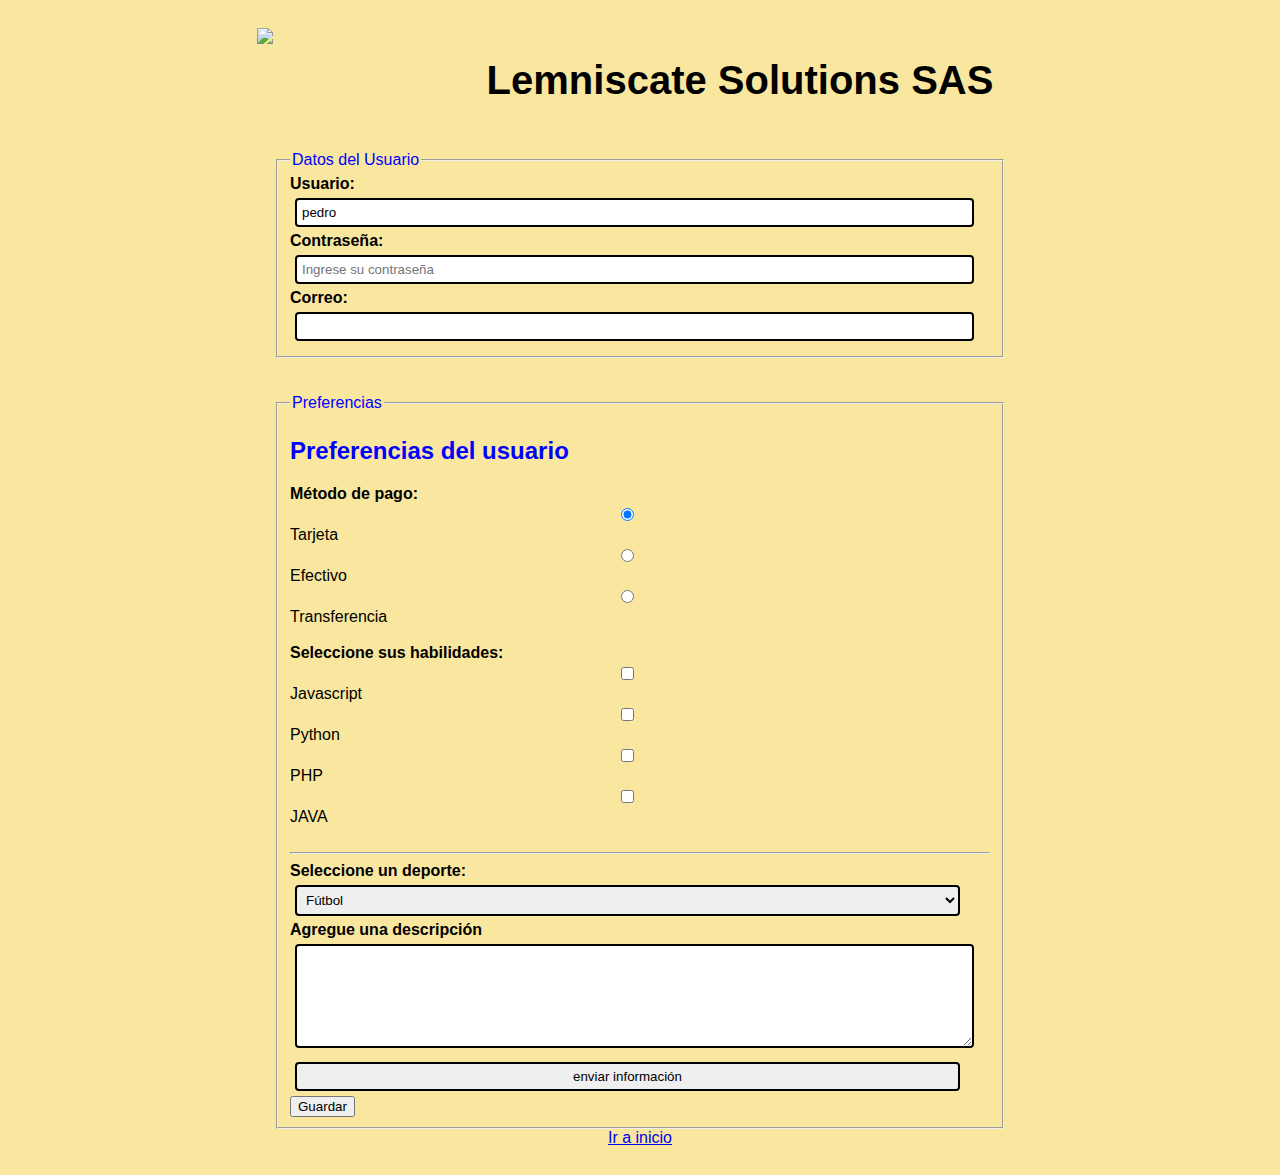
==== formulario.html @ 05fc3a60 "first commit" ====
<!DOCTYPE html>
<html lang="en">
<head>

    <meta charset="UTF-8">
    <meta name="viewport" content="width=device-width, initial-scale=1.0">
    <title>Sesion 5</title>
    <link rel="stylesheet" href="styles.css"   
</head>

<body style="align-items: center; padding: 20px; display: flex; flex-direction: column;">

    <header style="display: flex;">
        <img src="https://lemniscateacademico.odoo.com/web/image/325-8f1aa984/logo%20Lemniscate%20CURVAS.png" width="200px" >
        <h1 style="margin: auto; font-family: Helvetica; font-size: 40px; padding: 30px;">Lemniscate Solutions SAS</h1>
        <!--<h2>Capacitaciones sin límites</h2>-->

    </header>
   
    <section>
        <br>
        <form>
            <fieldset style="width: 700px;">
                <legend>Datos del Usuario</legend>
            <label for="usuario">Usuario:</label>
            <input type="text" name="usuario" placeholder="Ingrese su usuario" value="pedro" size="12" required>
            <label>Contraseña:</label>
            <input type="password" placeholder="Ingrese su contraseña" maxlength="4" size="17" required>
            <label for="correo">Correo:</label>
            <input type="email" name="correo">
        </fieldset>
        <br><br>
        <fieldset style="width: 700px;">
            <legend>Preferencias</legend>
            <h2>Preferencias del usuario</h2>
            <label for="pago">Método de pago:</label>
            <input type="radio" name="pago" checked>Tarjeta
            <input type="radio" name="pago">Efectivo
            <input type="radio" name="pago">Transferencia
            
            <br><br>
            <label>Seleccione sus habilidades:</label>
            <input type="checkbox">Javascript
            <input type="checkbox">Python
            <input type="checkbox">PHP
            <input type="checkbox">JAVA
            <br><br>
            <hr>
            <label for="deportes"><b>Seleccione un deporte:</b></label>
            <select name="deportes">
                <option value="1">Fútbol</option>
                <option value="2">Baseball</option>
                <option value="3">Basketball</option>
                <option value="4">Voleyball</option>
            </select>
            <label for="descripcion">Agregue una descripción</label>
            <textarea name="descripcion" rows="6" cols="9"></textarea>
            <input type="submit" value="enviar información">
            <button>Guardar</button>
             </fieldset>
        </form>
    </section>
    <footer>
        
        <a href="./index.html">Ir a inicio</a>

    </footer>
 
</body>
</html>
---- styles.css ----
body{
    display: flex;
    align-items: center;
    padding: 20px;
    flex-direction: column;
    font-family: 'Lucida Sans', 'Lucida Sans Regular', 'Lucida Grande', 'Lucida Sans Unicode', Geneva, Verdana, sans-serif;
    background-color: rgb(249, 231, 159);
}

h2 {
    color: blue;

}

legend{
    color: blue;
}

label{
    font-weight: bold;
}

input, textarea, select{
    width: 95%;
    margin: 5px;
    padding: 5px;
    border: 2px solid black;
    border-radius: 4px;
}
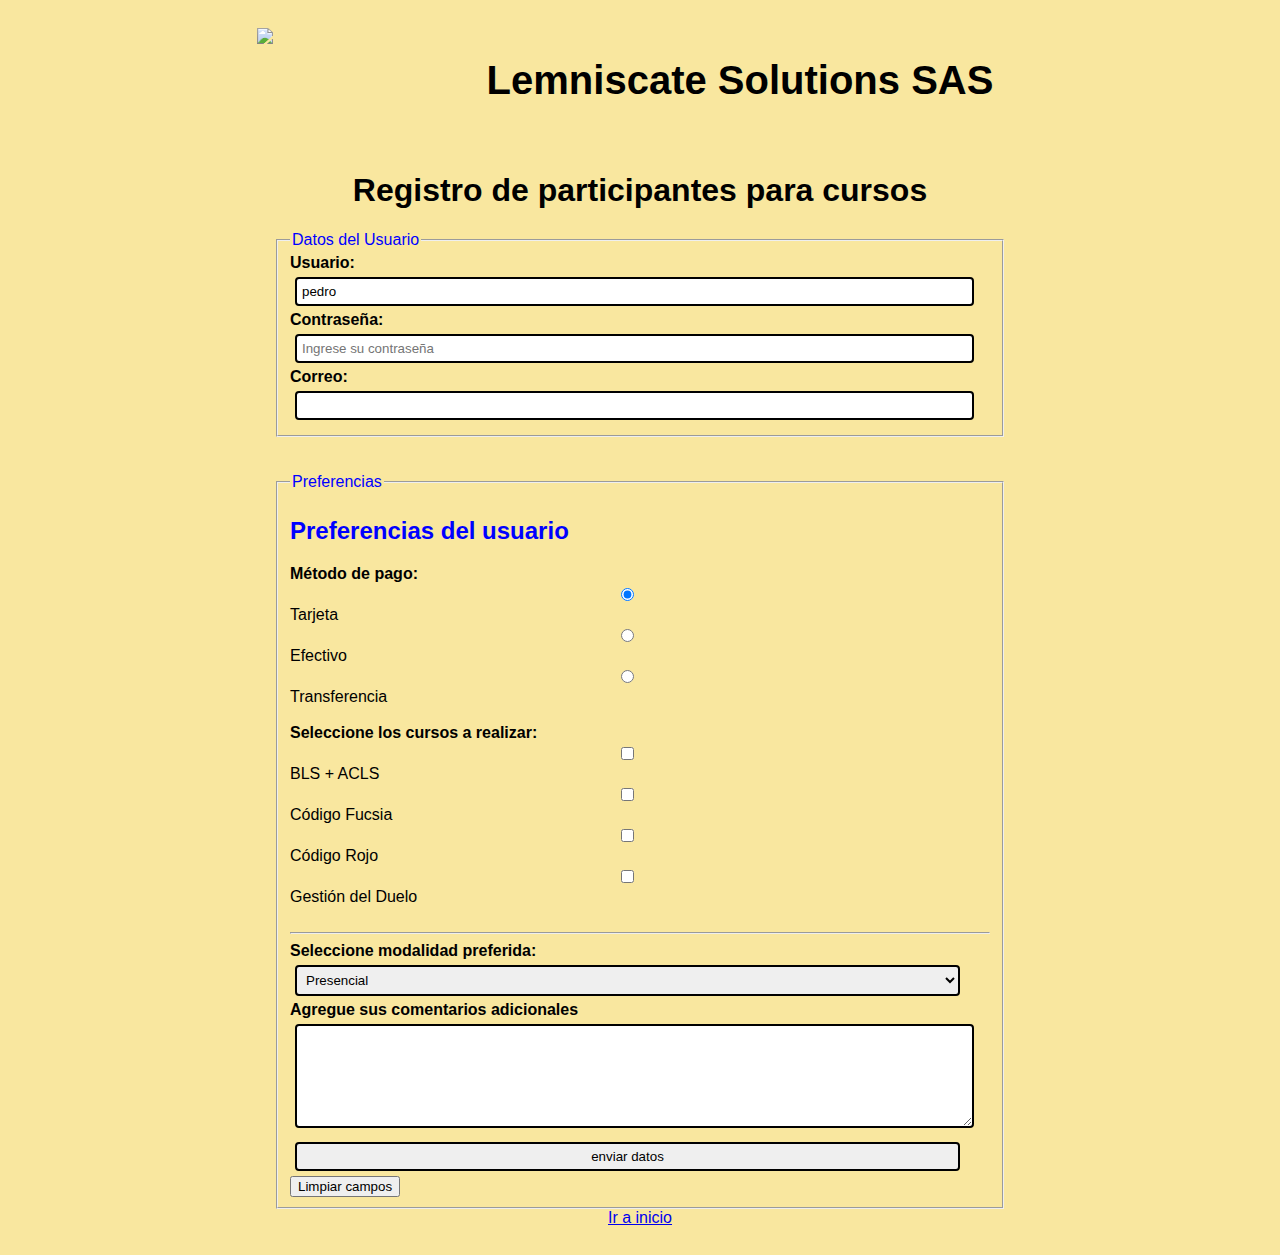
==== commit bdce1c92: "Actualización del formulario" ====
--- a/formulario.html
+++ b/formulario.html
@@ -19,6 +19,7 @@
    
     <section>
         <br>
+        <h1 style="text-align: center;">Registro de participantes para cursos</h1>
         <form>
             <fieldset style="width: 700px;">
                 <legend>Datos del Usuario</legend>
@@ -39,24 +40,24 @@
             <input type="radio" name="pago">Transferencia
             
             <br><br>
-            <label>Seleccione sus habilidades:</label>
-            <input type="checkbox">Javascript
-            <input type="checkbox">Python
-            <input type="checkbox">PHP
-            <input type="checkbox">JAVA
+            <label>Seleccione los cursos a realizar:</label>
+            <input type="checkbox">BLS + ACLS
+            <input type="checkbox">Código Fucsia
+            <input type="checkbox">Código Rojo
+            <input type="checkbox">Gestión del Duelo
             <br><br>
             <hr>
-            <label for="deportes"><b>Seleccione un deporte:</b></label>
-            <select name="deportes">
-                <option value="1">Fútbol</option>
-                <option value="2">Baseball</option>
-                <option value="3">Basketball</option>
-                <option value="4">Voleyball</option>
+            <label for="deportes"><b>Seleccione modalidad preferida:</b></label>
+            <select name="modalidad">
+                <option value="1">Presencial</option>
+                <option value="2">Virtual</option>
+                <option value="3">Hibrida</option>
+                
             </select>
-            <label for="descripcion">Agregue una descripción</label>
+            <label for="descripcion">Agregue sus comentarios adicionales</label>
             <textarea name="descripcion" rows="6" cols="9"></textarea>
-            <input type="submit" value="enviar información">
-            <button>Guardar</button>
+            <input type="submit" value="enviar datos">
+            <button>Limpiar campos</button>
              </fieldset>
         </form>
     </section>
